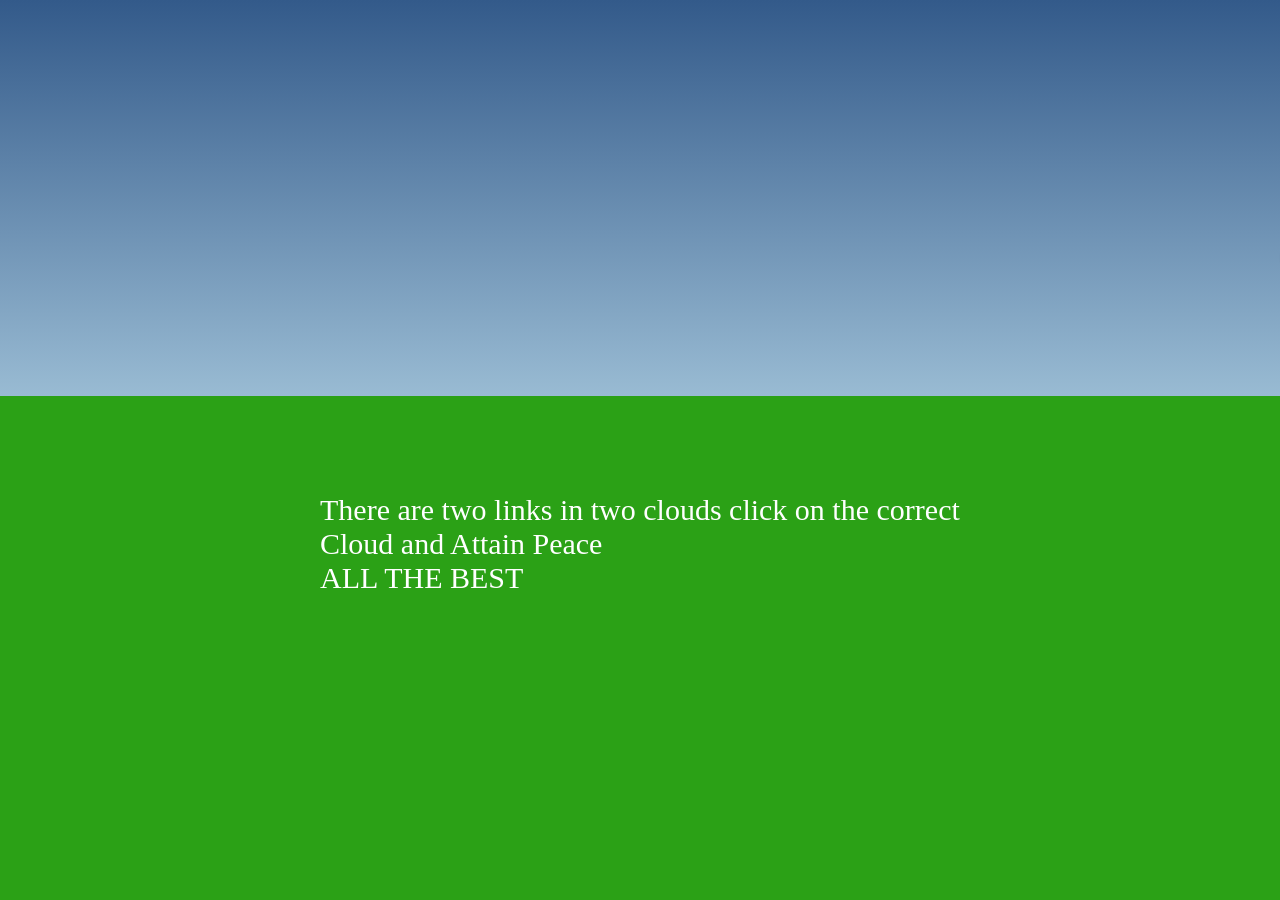
==== game.html @ a9afd412 "updated" ====
<!DOCTYPE html>
<html lang="en">

<head>
    <meta charset="UTF-8">
    <meta http-equiv="X-UA-Compatible" content="IE=edge">
    <meta name="viewport" content="width=device-width, initial-scale=1.0">
    <link rel="stylesheet" href="style.css">

    <title>Sunny Day</title>
</head>

<body>
    <script src="script.js"></script>


    <div class="sky">
        <div class="cloud variant-1"></div>
        <a href="https://www.youtube.com/watch?v=dQw4w9WgXcQ" target="_blank"><div class="cloud variant-2"></div></a>
        <div class="cloud variant-3"></div>
        <div class="cloud variant-4"></div>
        <a href="https://codepen.io/search/pens?q=puzzle+game&cursor=ZD0xJm89MCZwPTE2" target="_blank"><div class="cloud variant-5"></div></a>
        <div class="cloud variant-6"></div>
        <div class="cloud variant-7"></div></a>
        <div class="cloud variant-8"></div>

    </div>

    <div id="ground"></div>
    <div id="character">There are two links in two clouds click on the correct Cloud and Attain Peace<br>ALL THE BEST</div>

   

</body>

</html>
---- style.css ----
*{
    margin:0px;
    padding: 0px;
}
html{
    cursor: url('/asset/cursor.png'),auto;
}
body{
    background: #2ba116;
    cursor: url('/asset/cursor.png'),auto;
}

.sec-one{
    position: absolute;
    top: 40%;
    left: 50%;
    transform: translate(-50%, 50%);
}
.sky {
    background: linear-gradient(#335a8a 0, #99bbd3 100%);
    box-shadow: 0 0 20px #d0e4f2;
    height: 44%;
    overflow: hidden;
    position: absolute;
    width: 100%;
}
.sky .cloud {
    background: #b2c8d8;
    border-radius: 200px;
    box-shadow: 0 1px 1px rgba(0, 0, 0, 0.1);
    height: 39px;
    margin-right: -102px;
    position: absolute;
    right: 0%;
    width: 102px;
}
.sky .cloud.variant-1 {
    top: 36%;
    -webkit-transform: scale(0.9);
    -webkit-animation: clouds-in-out 16s 0s infinite linear;
}
.sky .cloud.variant-2 {
    top: 15%;
    -webkit-transform: scale(0.4);
    -webkit-animation: clouds-in-out 17s 2s infinite linear;
}
.sky .cloud.variant-3 {
    top: 70%;
    -webkit-transform: scale(0.6);
    -webkit-animation: clouds-in-out 18s 4s infinite linear;
}
.sky .cloud.variant-4 {
    top: 23%;
    -webkit-transform: scale(0.7);
    -webkit-animation: clouds-in-out 19s 6s infinite linear;
}
.sky .cloud.variant-5 {
    top: 47%;
    -webkit-transform: scale(0.5);
    -webkit-animation: clouds-in-out 14s 8s infinite linear;
}
.sky .cloud.variant-6 {
    top: 65%;
    -webkit-transform: scale(0.7);
    -webkit-animation: clouds-in-out 23s 10s infinite linear;
}
.sky .cloud.variant-7 {
    top: 28%;
    -webkit-transform: scale(0.3);
    -webkit-animation: clouds-in-out 26s 14s infinite linear;
}
.sky .cloud.variant-8 {
    top: 60%;
    -webkit-transform: scale(1);
    -webkit-animation: clouds-in-out 30s 17s infinite linear;
}
.sky .cloud:before, .sky .cloud:after {
    background: #b2c8d8;
    border-radius: 100px;
    content: ' ';
    height: 45px;
    left: 10px;
    position: absolute;
    top: -10px;
    width: 60px;
    -webkit-transform: rotate(30deg);
    -moz-transform: rotate(30deg);
    transform: rotate(30deg);
}
.sky .cloud:after {
    height: 60px;
    left: auto;
    right: 12px;
    top: -24px;
    width: 60px;
}
#ground{
    cursor: url('/asset/cursor.png'),auto;
    position:absolute;
    top:44%;

    height: 50px;
    width: 100%;
    background: #2ba116;
}

@-webkit-keyframes clouds-in-out {
    0% {
        right: 0%;
   }
    100% {
        right: 105%;
   }
}

#character{
    position: absolute;
    top:60.5%;
    height:105px;
    right:  50%;
    transform: translate(50%,-50%);
    color: #fff;
    font-family: 'Calibri';
    font-size: 30px

}
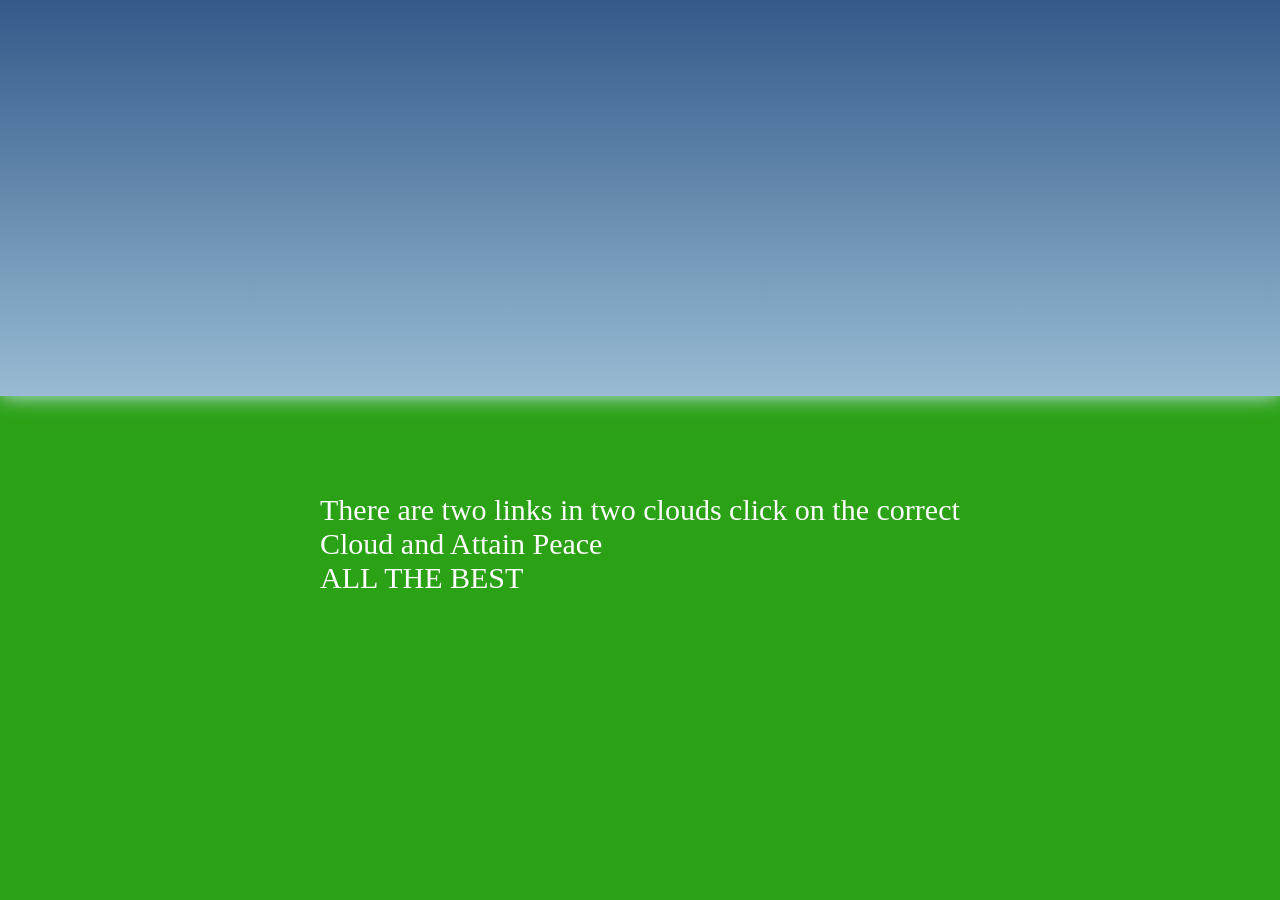
==== commit 6b93fe4d: "updated" ====
--- a/game.html
+++ b/game.html
@@ -8,28 +8,185 @@
     <link rel="stylesheet" href="style.css">
 
     <title>Sunny Day</title>
+    <style>
+        * {
+            margin: 0px;
+            padding: 0px;
+        }
+
+        html {
+            cursor: url('asset/cursor.png'), auto;
+        }
+
+        body {
+            background: #2ba116;
+            cursor: url('asset/cursor.png'), auto;
+        }
+
+        .sec-one {
+            position: absolute;
+            top: 40%;
+            left: 50%;
+            transform: translate(-50%, 50%);
+        }
+
+        .sky {
+            background: linear-gradient(#335a8a 0, #99bbd3 100%);
+            box-shadow: 0 0 20px #d0e4f2;
+            height: 44%;
+            overflow: hidden;
+            position: absolute;
+            width: 100%;
+        }
+
+        .sky .cloud {
+            background: #b2c8d8;
+            border-radius: 200px;
+            box-shadow: 0 1px 1px rgba(0, 0, 0, 0.1);
+            height: 39px;
+            margin-right: -102px;
+            position: absolute;
+            right: 0%;
+            width: 102px;
+        }
+
+        .sky .cloud.variant-1 {
+            top: 36%;
+            -webkit-transform: scale(0.9);
+            -webkit-animation: clouds-in-out 16s 0s infinite linear;
+        }
+
+        .sky .cloud.variant-2 {
+            top: 15%;
+            -webkit-transform: scale(0.4);
+            -webkit-animation: clouds-in-out 17s 2s infinite linear;
+        }
+
+        .sky .cloud.variant-3 {
+            top: 70%;
+            -webkit-transform: scale(0.6);
+            -webkit-animation: clouds-in-out 18s 4s infinite linear;
+        }
+
+        .sky .cloud.variant-4 {
+            top: 23%;
+            -webkit-transform: scale(0.7);
+            -webkit-animation: clouds-in-out 19s 6s infinite linear;
+        }
+
+        .sky .cloud.variant-5 {
+            top: 47%;
+            -webkit-transform: scale(0.5);
+            -webkit-animation: clouds-in-out 14s 8s infinite linear;
+        }
+
+        .sky .cloud.variant-6 {
+            top: 65%;
+            -webkit-transform: scale(0.7);
+            -webkit-animation: clouds-in-out 23s 10s infinite linear;
+        }
+
+        .sky .cloud.variant-7 {
+            top: 28%;
+            -webkit-transform: scale(0.3);
+            -webkit-animation: clouds-in-out 26s 14s infinite linear;
+        }
+
+        .sky .cloud.variant-8 {
+            top: 60%;
+            -webkit-transform: scale(1);
+            -webkit-animation: clouds-in-out 30s 17s infinite linear;
+            cursor: url('asset/cursor.png'),auto;
+        }
+        .sky .cloud.variant-9 {
+            top: 60%;
+            -webkit-transform: scale(0.5);
+            -webkit-animation: clouds-in-out 34s 19s infinite linear;
+        }
+        .sky .cloud.variant-10 {
+            top: 30%;
+            -webkit-transform: scale(0.4);
+            -webkit-animation: clouds-in-out 32s 20s infinite linear;
+            cursor: url('asset/cursor.png'),auto;
+        }
+
+        .sky .cloud:before,
+        .sky .cloud:after {
+            background: #b2c8d8;
+            border-radius: 100px;
+            content: ' ';
+            height: 45px;
+            left: 10px;
+            position: absolute;
+            top: -10px;
+            width: 60px;
+            -webkit-transform: rotate(30deg);
+            -moz-transform: rotate(30deg);
+            transform: rotate(30deg);
+        }
+
+        .sky .cloud:after {
+            height: 60px;
+            left: auto;
+            right: 12px;
+            top: -24px;
+            width: 60px;
+        }
+
+        
+
+        @-webkit-keyframes clouds-in-out {
+            0% {
+                right: 0%;
+            }
+
+            100% {
+                right: 105%;
+            }
+        }
+
+        #character {
+            position: absolute;
+            top: 60.5%;
+            height: 105px;
+            right: 50%;
+            transform: translate(50%, -50%);
+            color: #fff;
+            font-family: 'Calibri';
+            font-size: 30px
+        }
+    </style>
 </head>
 
 <body>
-    <script src="script.js"></script>
 
 
     <div class="sky">
         <div class="cloud variant-1"></div>
-        <a href="https://www.youtube.com/watch?v=dQw4w9WgXcQ" target="_blank"><div class="cloud variant-2"></div></a>
+
+        <div class="cloud variant-2"></div>
+
         <div class="cloud variant-3"></div>
         <div class="cloud variant-4"></div>
-        <a href="https://codepen.io/search/pens?q=puzzle+game&cursor=ZD0xJm89MCZwPTE2" target="_blank"><div class="cloud variant-5"></div></a>
+
+        <div class="cloud variant-5"></div>
+
         <div class="cloud variant-6"></div>
-        <div class="cloud variant-7"></div></a>
-        <div class="cloud variant-8"></div>
-
+        <div class="cloud variant-7"></div>
+        <a href="https://www.youtube.com/watch?v=dQw4w9WgXcQ" target="_blank">
+            <div class="cloud variant-8"></div>
+        </a>
+        <div class="cloud variant-9"></div>
+        <a href="https://codepen.io/search/pens?q=puzzle+game&cursor=ZD0xJm89MCZwPTE2" target="_blank">
+            <div class="cloud variant-10"></div>
+        </a>
     </div>
 
     <div id="ground"></div>
-    <div id="character">There are two links in two clouds click on the correct Cloud and Attain Peace<br>ALL THE BEST</div>
+    <div id="character">There are two links in two clouds click on the correct Cloud and Attain Peace<br>ALL THE BEST
+    </div>
 
-   
+
 
 </body>
 
